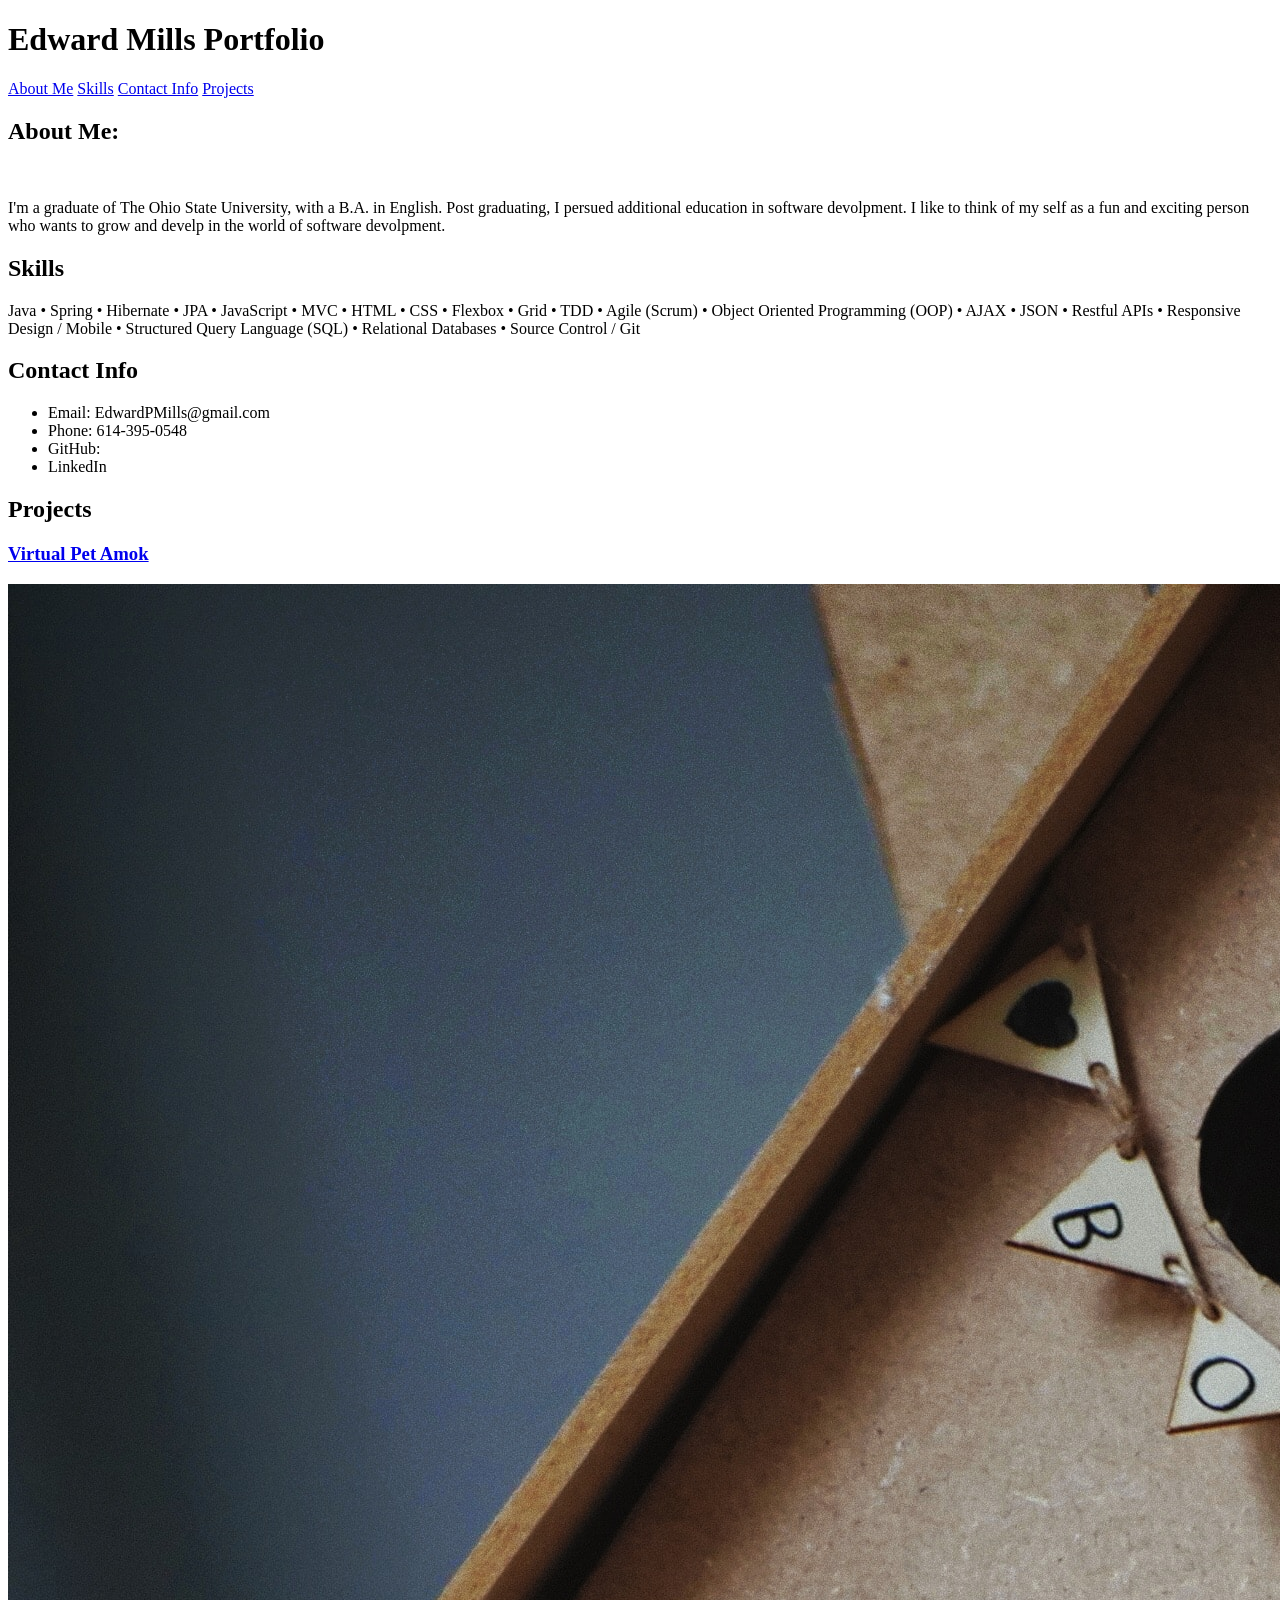
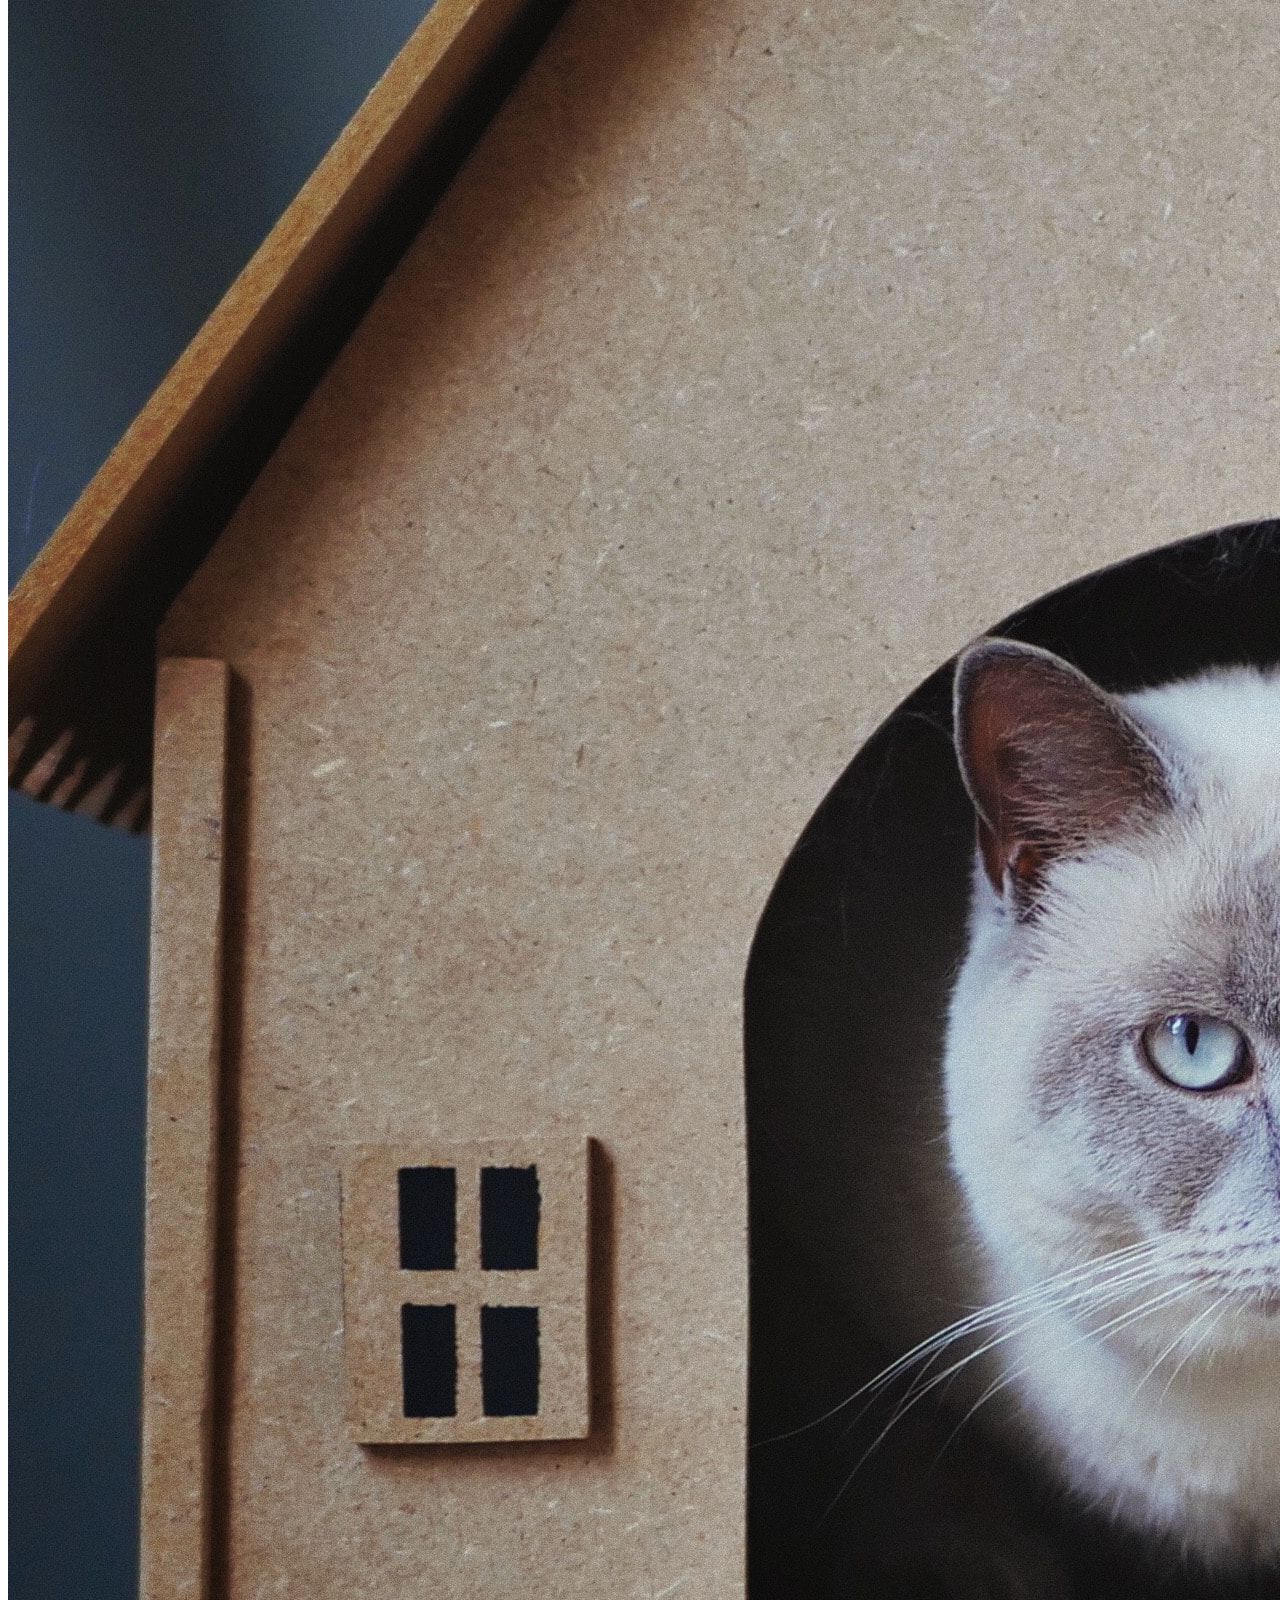
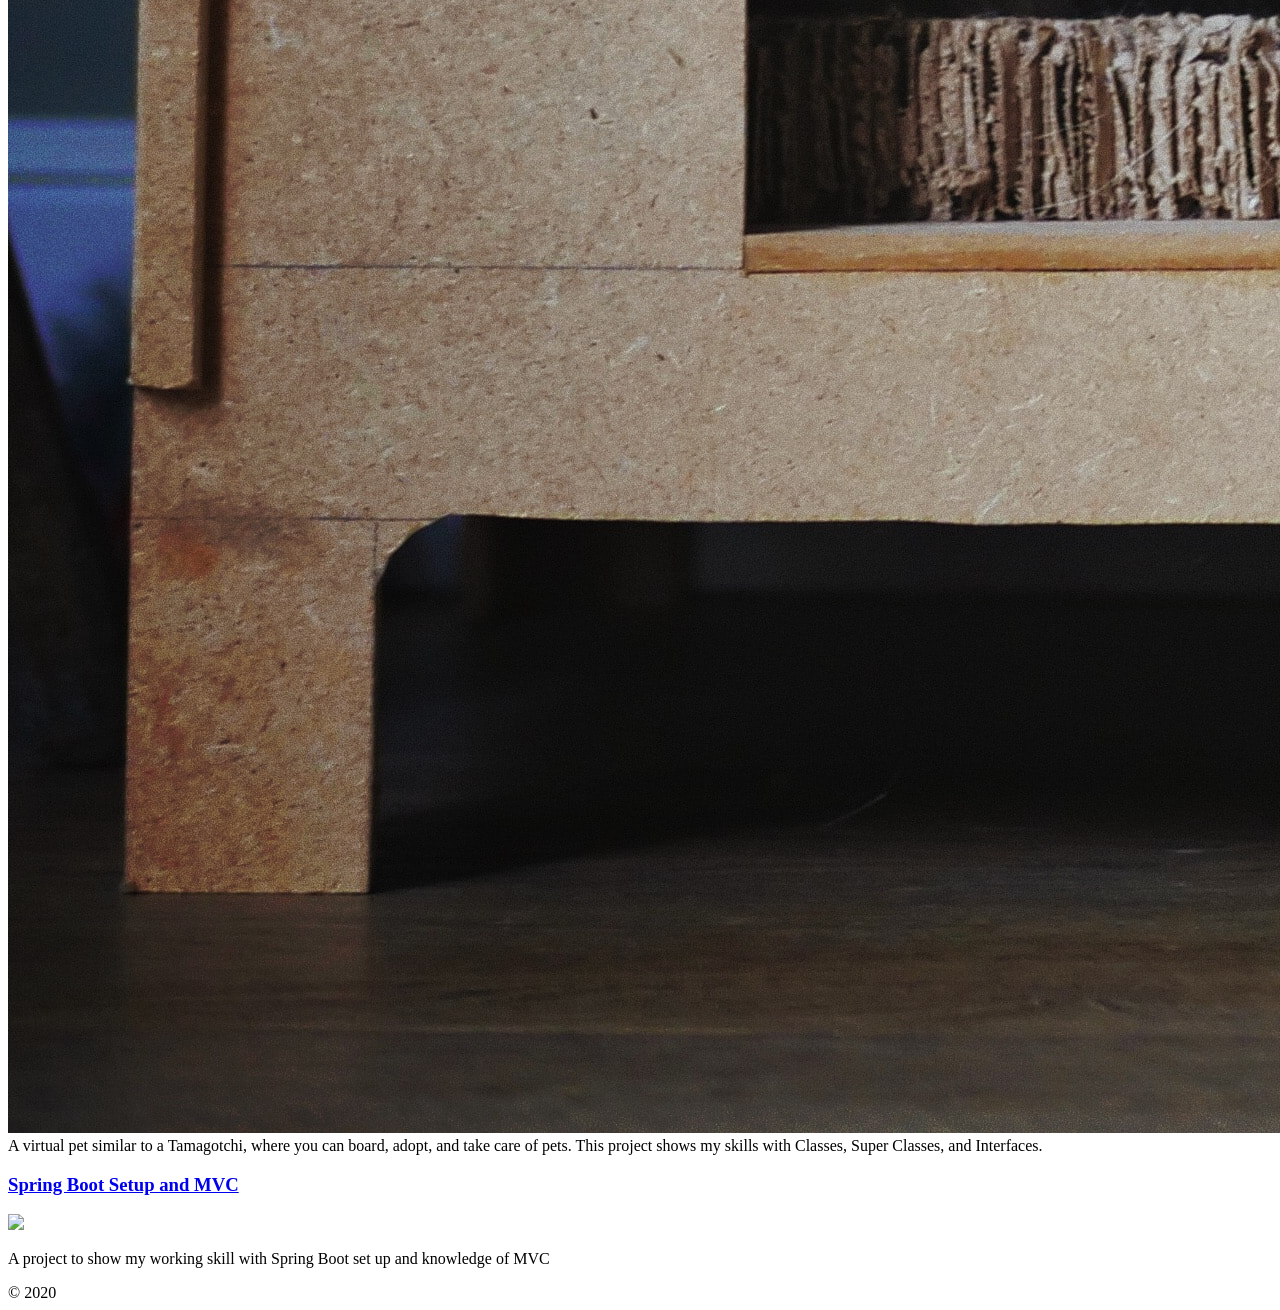
==== index.html @ bad062c4 "fix page" ====
<!DOCTYPE html>
<head>
    <link rel="stylesheet" type="text/css" href="Portfolio.css">
    <title>Welcome To My Portfolio</title>
</head>
<body>
    <header>
    <h1>Edward Mills Portfolio</h1>
    </header>
    <nav>
        <a href="#aboutMe"> About Me</a>
        <a href="#skills">Skills</a>
        <a href="#contactInfo">Contact Info</a>
        <a href="#projects">Projects</a>
        
    </nav>
<main>
    <section id="aboutMe">
        <h2>About Me:</h2>
   
        <img src=>
        <p> I'm a graduate of The Ohio State University, with a B.A. in
            English. Post graduating, I persued additional education in software devolpment.
            I like to think of my self as a fun and exciting person who wants to grow and develp in the world
            of software devolpment. </p>
        </section>
        <section id="skills">
        <h2>Skills</h2>
        <p>Java • Spring • Hibernate • JPA • JavaScript • MVC • HTML • CSS • Flexbox • Grid • TDD • Agile (Scrum) • Object Oriented Programming (OOP)
 • AJAX • JSON • Restful APIs • Responsive Design / Mobile • Structured Query Language (SQL) • Relational Databases • Source Control / Git </p>
</section>
 <section id="contactInfo">
    <h2>Contact Info</h2>
    <ul>
        <li>Email: EdwardPMills@gmail.com</li>
        <li>Phone: 614-395-0548</li>
        <li>GitHub: </li>
        <li>LinkedIn</li>
    </ul>
</section>
    <section id="finishedProjects">
        <h2>Projects</h2>
        <div id="projects">
        <article>
            <h3><a href="https://github.com/DarkBomberX/virtual-pet-amok">Virtual Pet Amok</a></h3>
            <img src="images/petshelter.jpg"
            <p>A virtual pet similar to a Tamagotchi, where you can board, adopt, and take care of pets. This project shows my skills with
                Classes, Super Classes, and Interfaces.</p>
        </article>
        <article>
            <h3><a href="https://github.com/DarkBomberX/review-project">Spring Boot Setup and MVC</a></h3>
            <img src="images/reviewsite.jpg">
            <p>A project to show my working skill with Spring Boot set up and knowledge of MVC</p>
        </article>
        </div>
    </section>
    </main>
    <footer>
        &copy; 2020
    </footer>
</body>
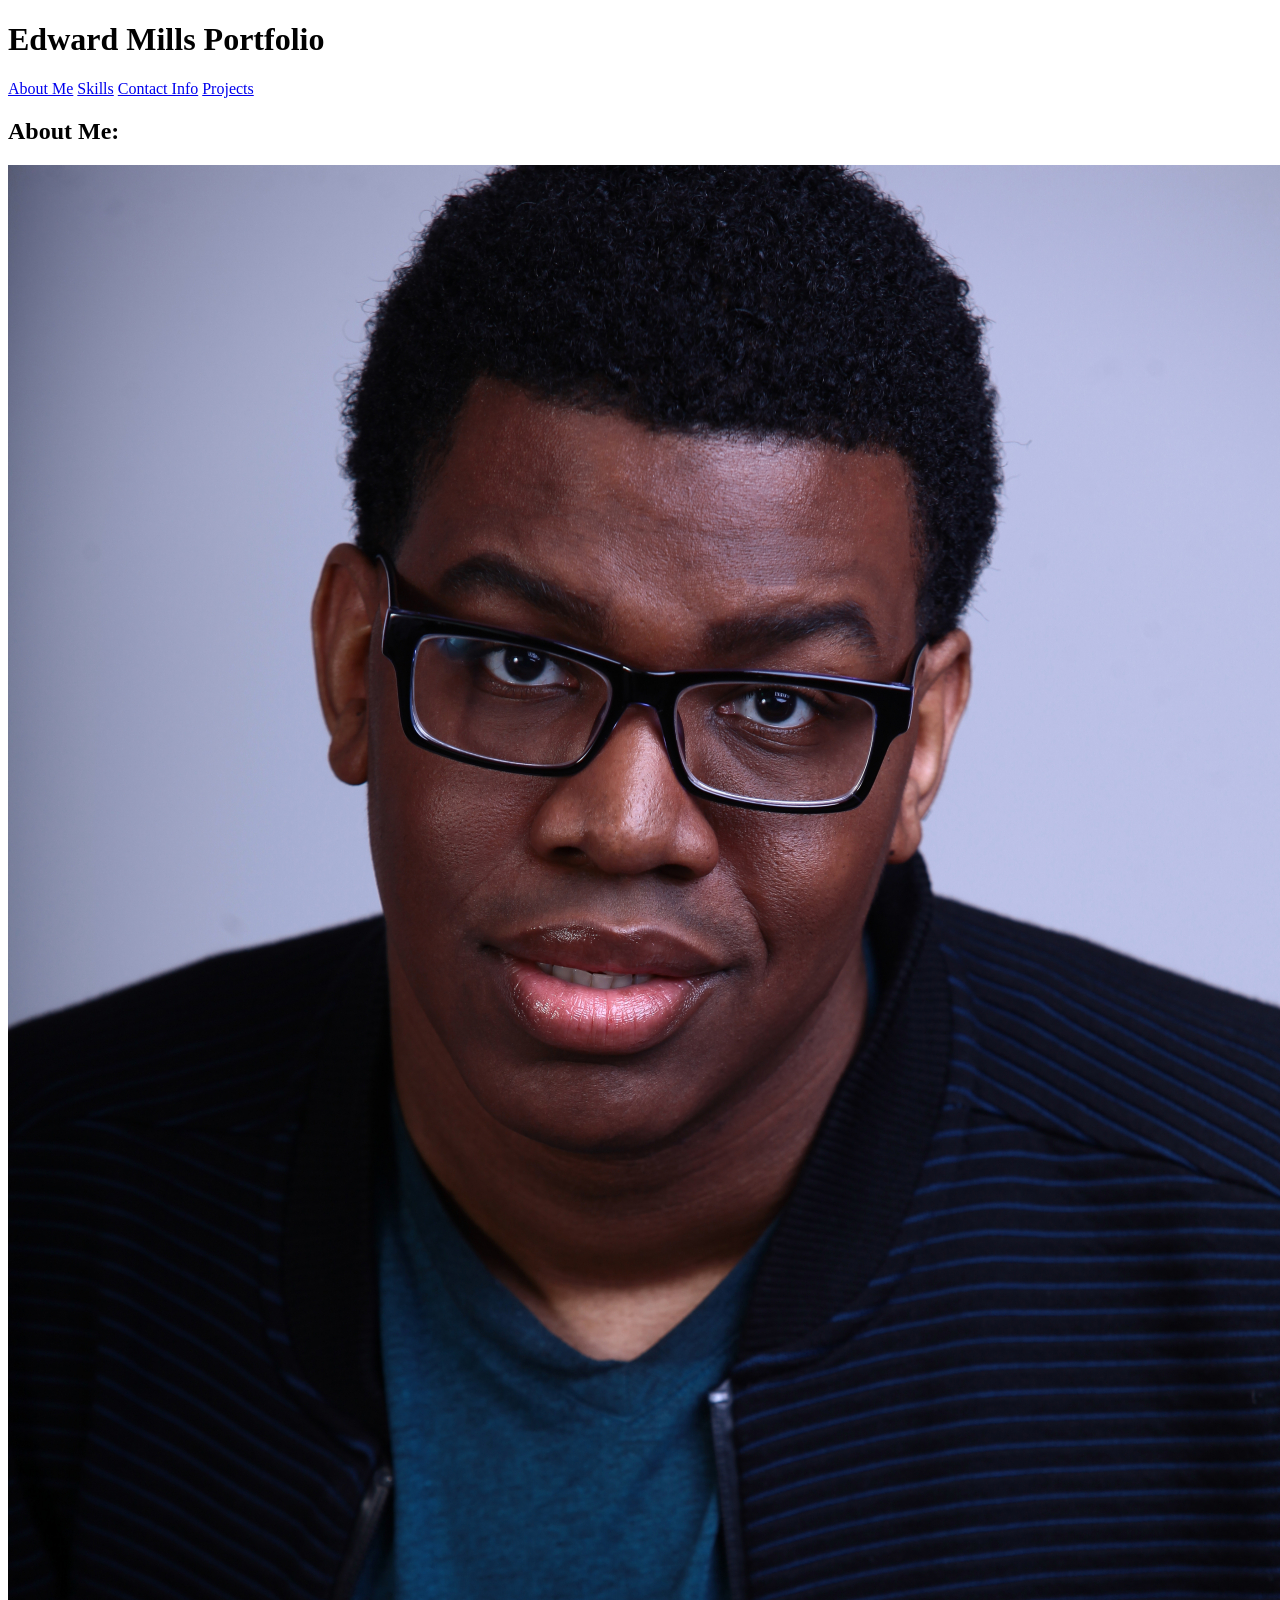
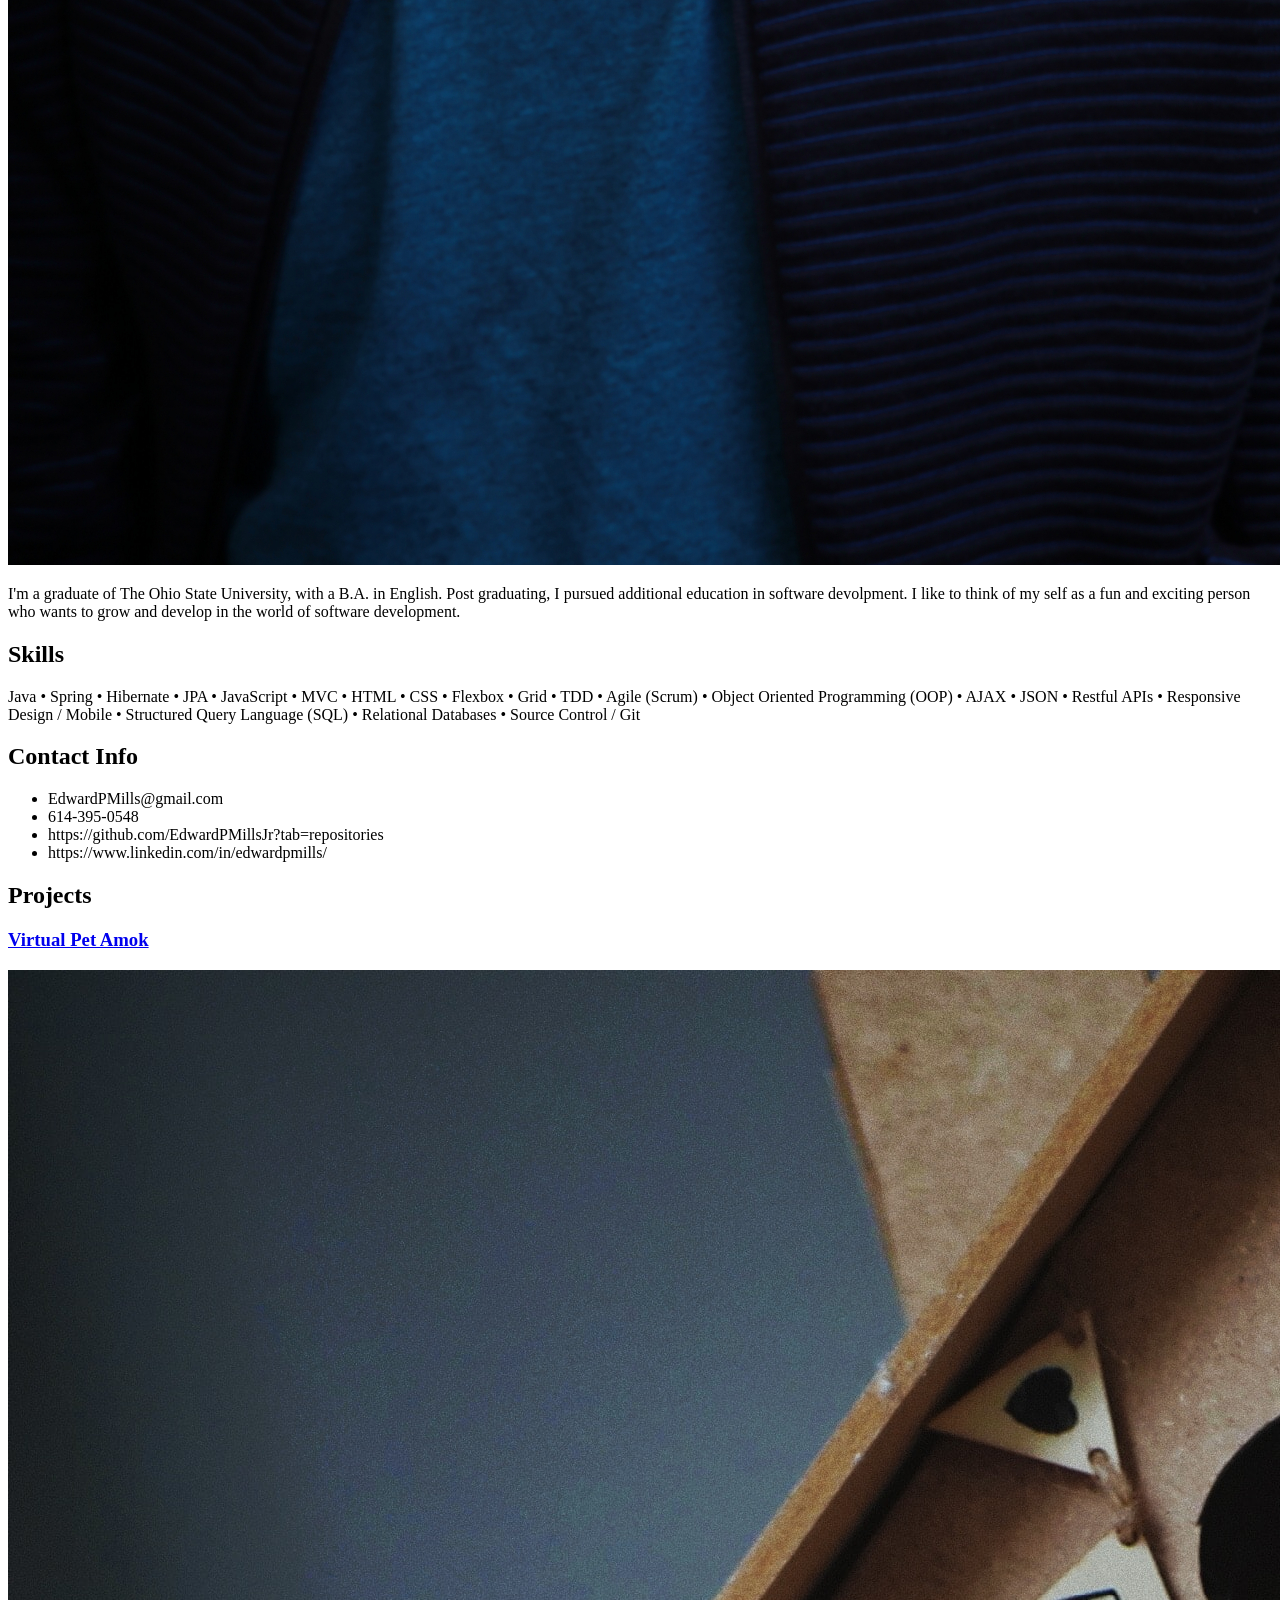
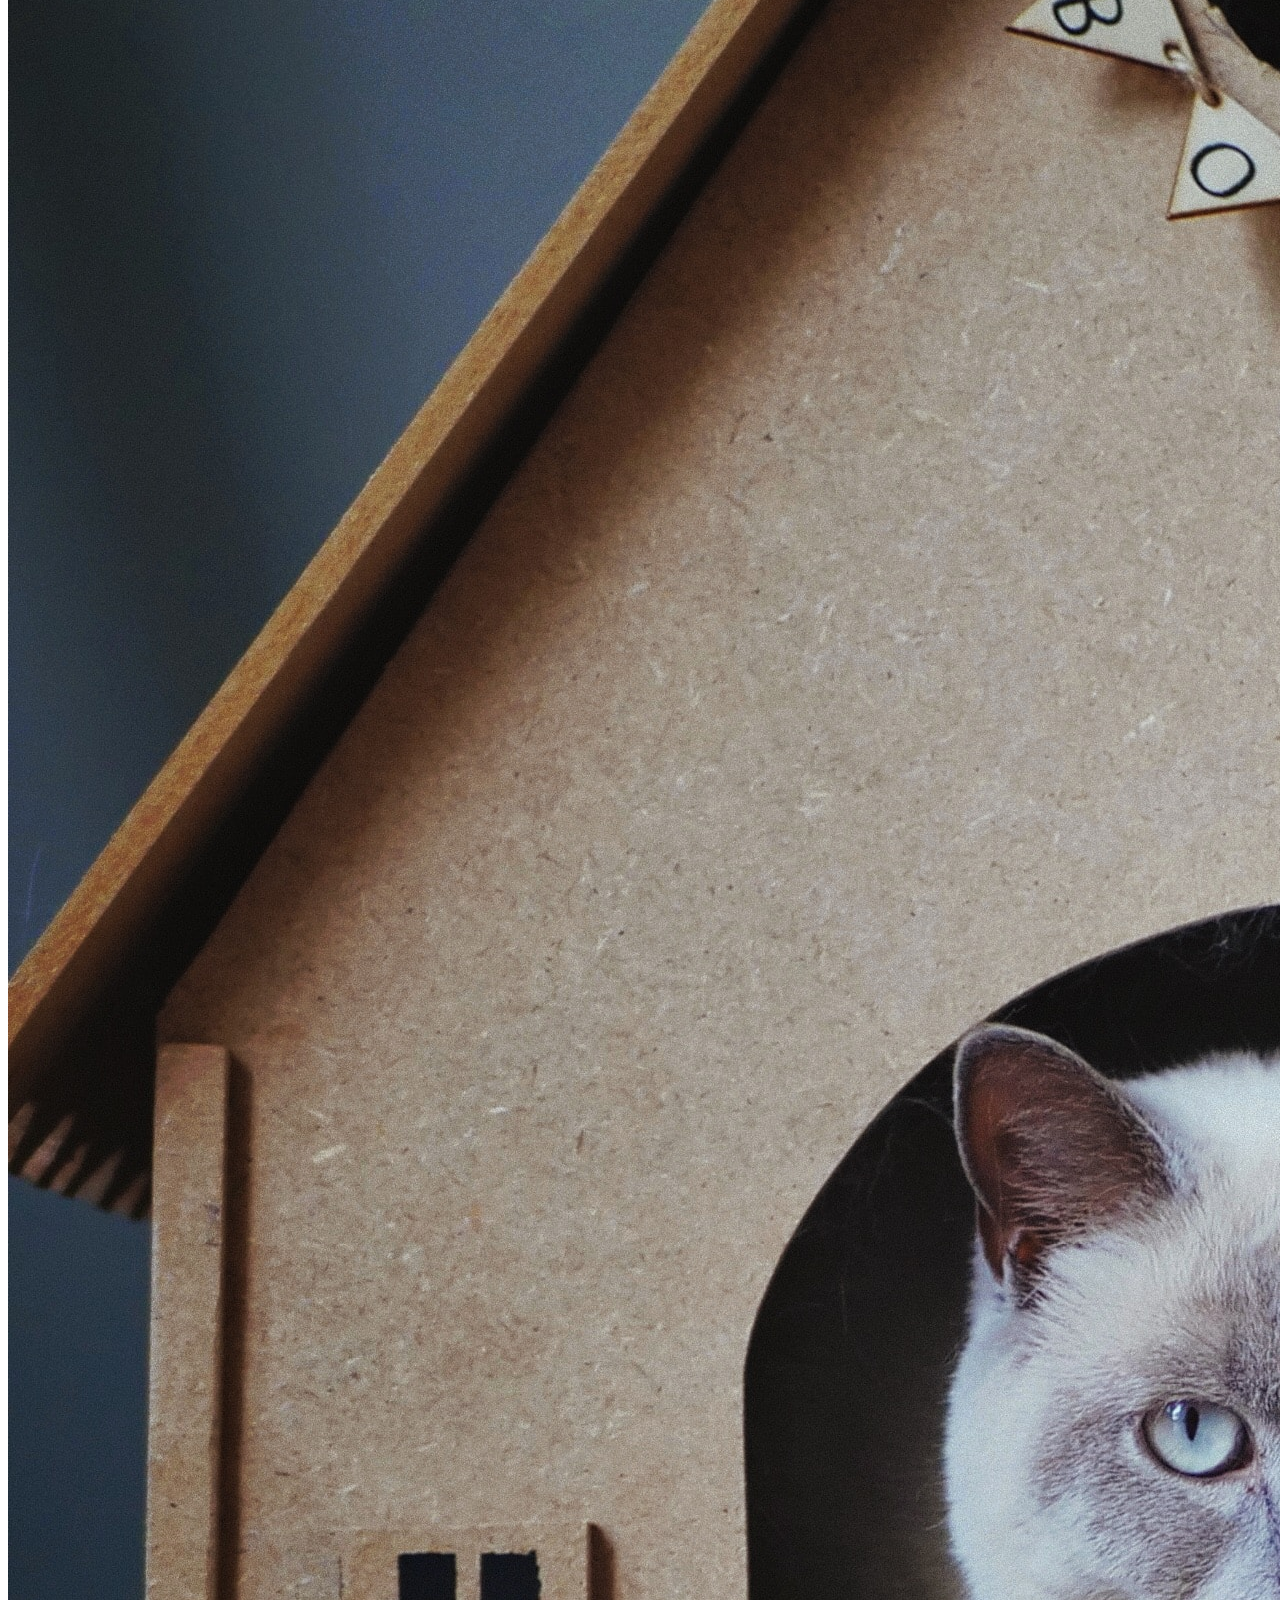
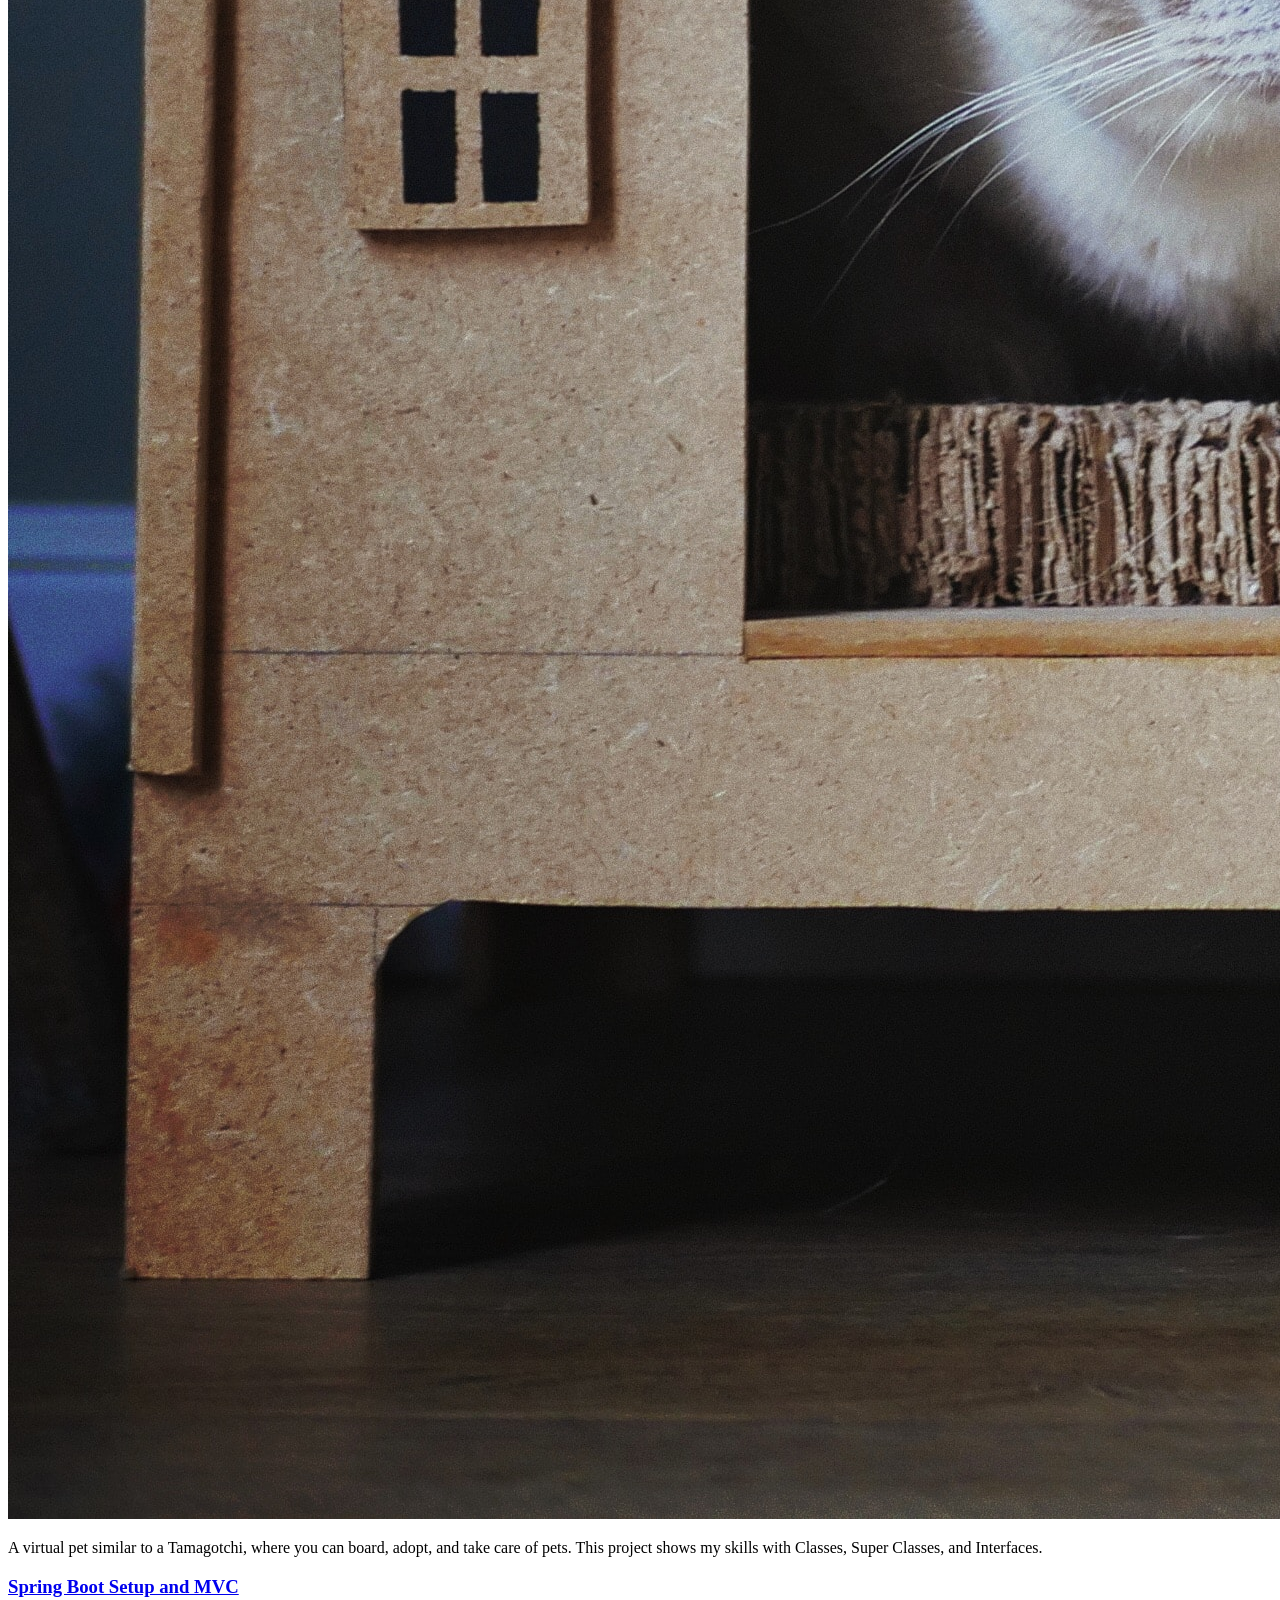
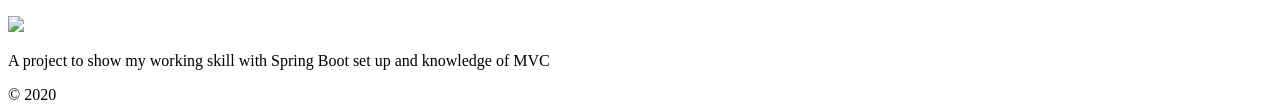
==== commit 9791fc11: "updating page" ====
--- a/index.html
+++ b/index.html
@@ -18,11 +18,11 @@
     <section id="aboutMe">
         <h2>About Me:</h2>
    
-        <img src=>
+        <img id="me" src="images/me.jpg">
         <p> I'm a graduate of The Ohio State University, with a B.A. in
-            English. Post graduating, I persued additional education in software devolpment.
-            I like to think of my self as a fun and exciting person who wants to grow and develp in the world
-            of software devolpment. </p>
+            English. Post graduating, I pursued additional education in software devolpment.
+            I like to think of my self as a fun and exciting person who wants to grow and develop in the world
+            of software development. </p>
         </section>
         <section id="skills">
         <h2>Skills</h2>
@@ -32,10 +32,10 @@
  <section id="contactInfo">
     <h2>Contact Info</h2>
     <ul>
-        <li>Email: EdwardPMills@gmail.com</li>
-        <li>Phone: 614-395-0548</li>
-        <li>GitHub: </li>
-        <li>LinkedIn</li>
+        <li>EdwardPMills@gmail.com</li>
+        <li>614-395-0548</li>
+        <li>https://github.com/EdwardPMillsJr?tab=repositories</li>
+        <li>https://www.linkedin.com/in/edwardpmills/</li>
     </ul>
 </section>
     <section id="finishedProjects">
@@ -43,7 +43,7 @@
         <div id="projects">
         <article>
             <h3><a href="https://github.com/DarkBomberX/virtual-pet-amok">Virtual Pet Amok</a></h3>
-            <img src="images/petshelter.jpg"
+            <img src="images/petshelter.jpg">
             <p>A virtual pet similar to a Tamagotchi, where you can board, adopt, and take care of pets. This project shows my skills with
                 Classes, Super Classes, and Interfaces.</p>
         </article>
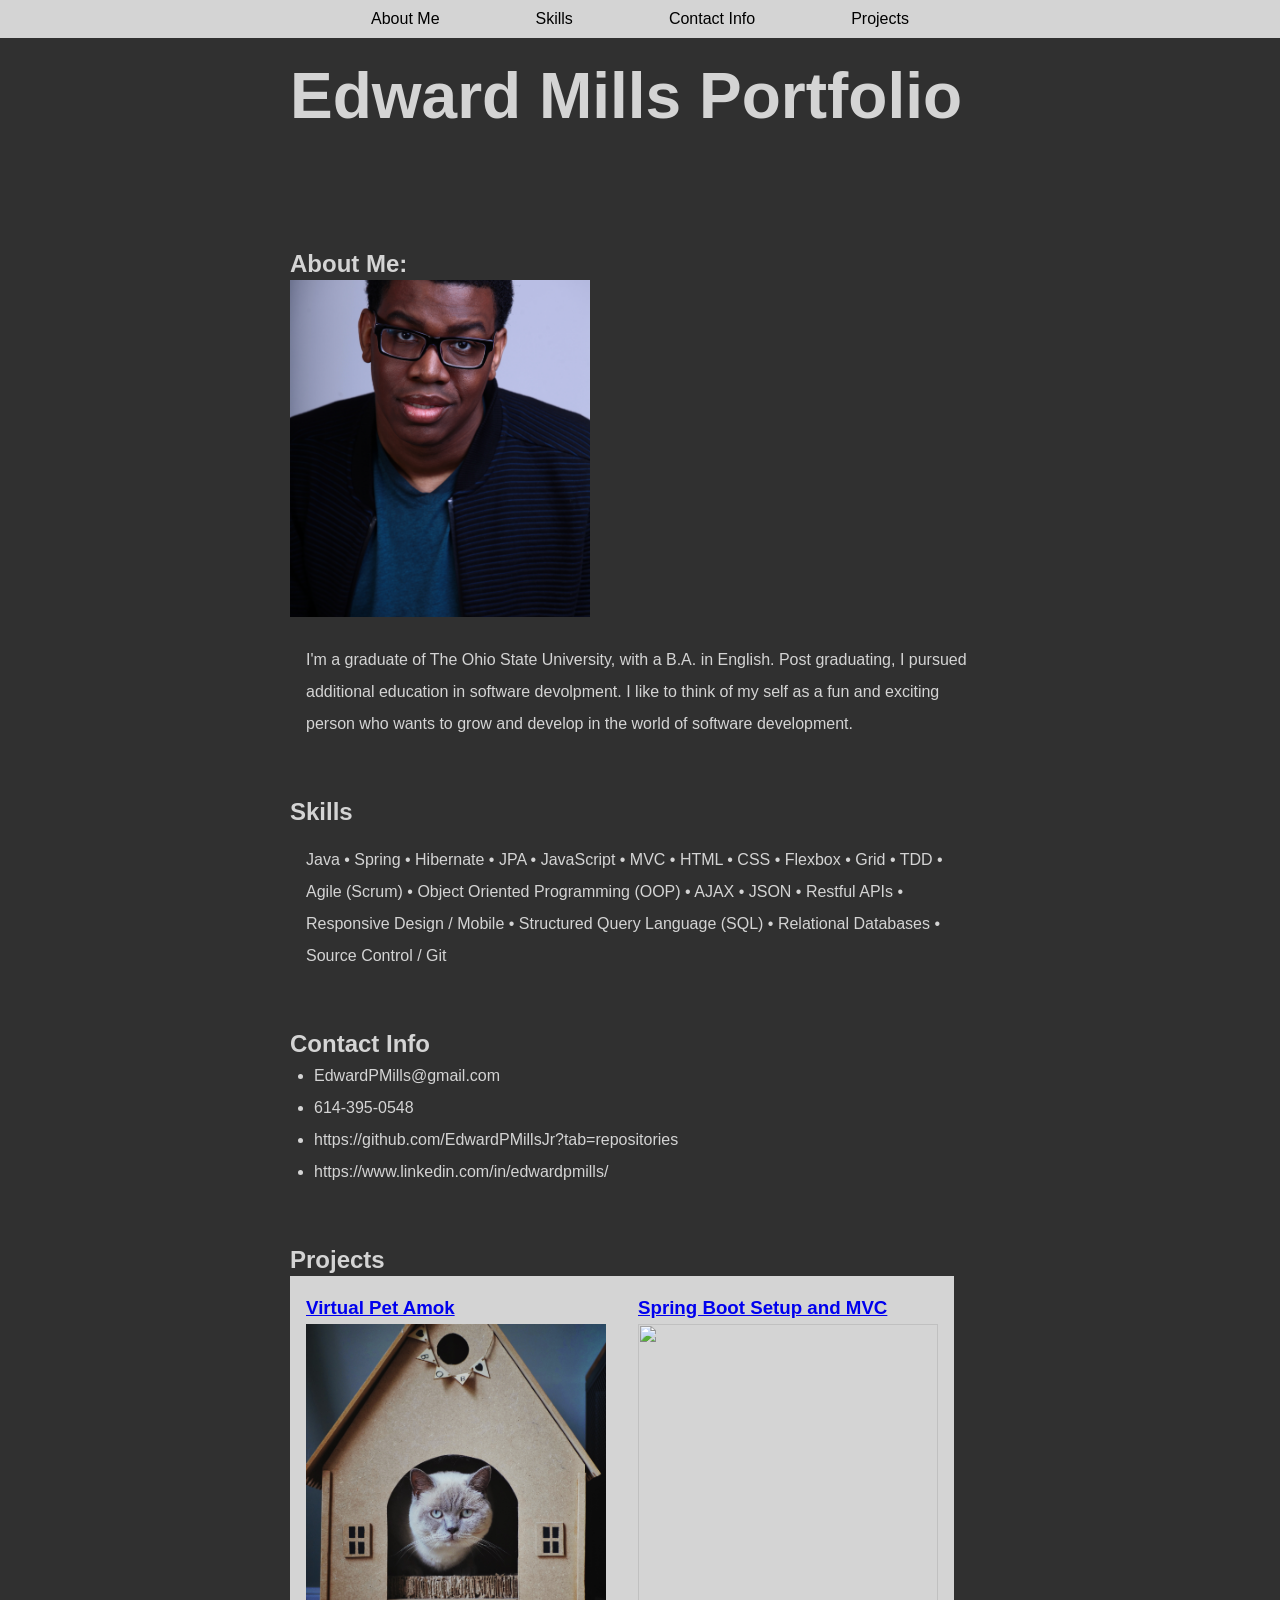
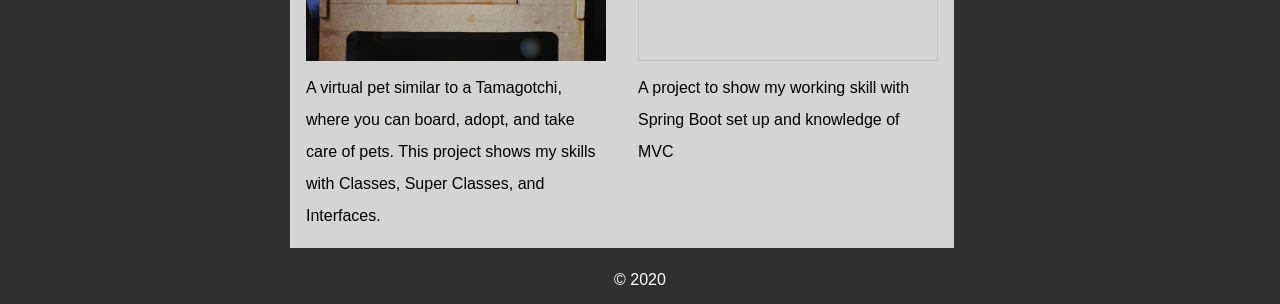
==== commit 072c3c76: "fixed css problem" ====
--- a/index.html
+++ b/index.html
@@ -1,6 +1,6 @@
 <!DOCTYPE html>
 <head>
-    <link rel="stylesheet" type="text/css" href="Portfolio.css">
+    <link rel="stylesheet" type="text/css" href="css/portfolio.css">
     <title>Welcome To My Portfolio</title>
 </head>
 <body>
@@ -12,12 +12,10 @@
         <a href="#skills">Skills</a>
         <a href="#contactInfo">Contact Info</a>
         <a href="#projects">Projects</a>
-        
     </nav>
 <main>
     <section id="aboutMe">
         <h2>About Me:</h2>
-   
         <img id="me" src="images/me.jpg">
         <p> I'm a graduate of The Ohio State University, with a B.A. in
             English. Post graduating, I pursued additional education in software devolpment.
--- a/css/portfolio.css
+++ b/css/portfolio.css
@@ -0,0 +1,98 @@
+* {
+    font-family: Arial, Helvetica, sans-serif;
+    line-height: 2rem;
+    box-sizing: border-box;
+    margin: 0;
+    padding: 0;
+}
+
+html {
+    font-size: 16px;
+}
+
+body {
+    background-color: rgb(48, 48, 48);
+    color: #d4d4d4;
+}
+
+header,
+main,
+footer {
+    max-width: 700px;
+    margin: 0 auto;
+}
+
+nav {
+position: fixed;
+top:0;
+width: 100%;
+display: flex;
+flex-flow: row;
+justify-content: center;
+Background: #d4d4d4;
+}
+
+nav a{
+    text-decoration: none;
+    color: black;
+    padding: .2rem 3rem;
+}
+
+nav a:hover{
+    background:#fcfcfc;
+}
+
+header h1 {
+    padding: 5rem 0;
+}
+
+header {
+    font-size: 2rem;
+}
+
+section {
+    margin: 1rem 0;
+    padding-top: 2.5rem;
+    min-height: 1rem;
+}
+
+section > p {
+    margin: 1rem;
+}
+
+section ul {
+    padding-left: 1.5em;
+}
+
+#projects {
+    display: grid;
+    grid-template-columns: repeat(3, 2fr);
+    grid-template-rows: auto;
+}
+
+#projects article {
+    background-color:#d4d4d4;
+    color: black;
+    padding: 1rem
+}
+
+#projects article img {
+    width: 100%;
+    object-fit: cover;
+    width: 300px;
+    height: 337px;
+}
+
+#me {
+    width: 100%;
+    object-fit: cover;
+    width: 300px;
+    height: 337px;
+}
+
+footer {
+    margin-top: 1rem;
+    margin-bottom: .5rem;
+    text-align: center;
+    color: white;
+}
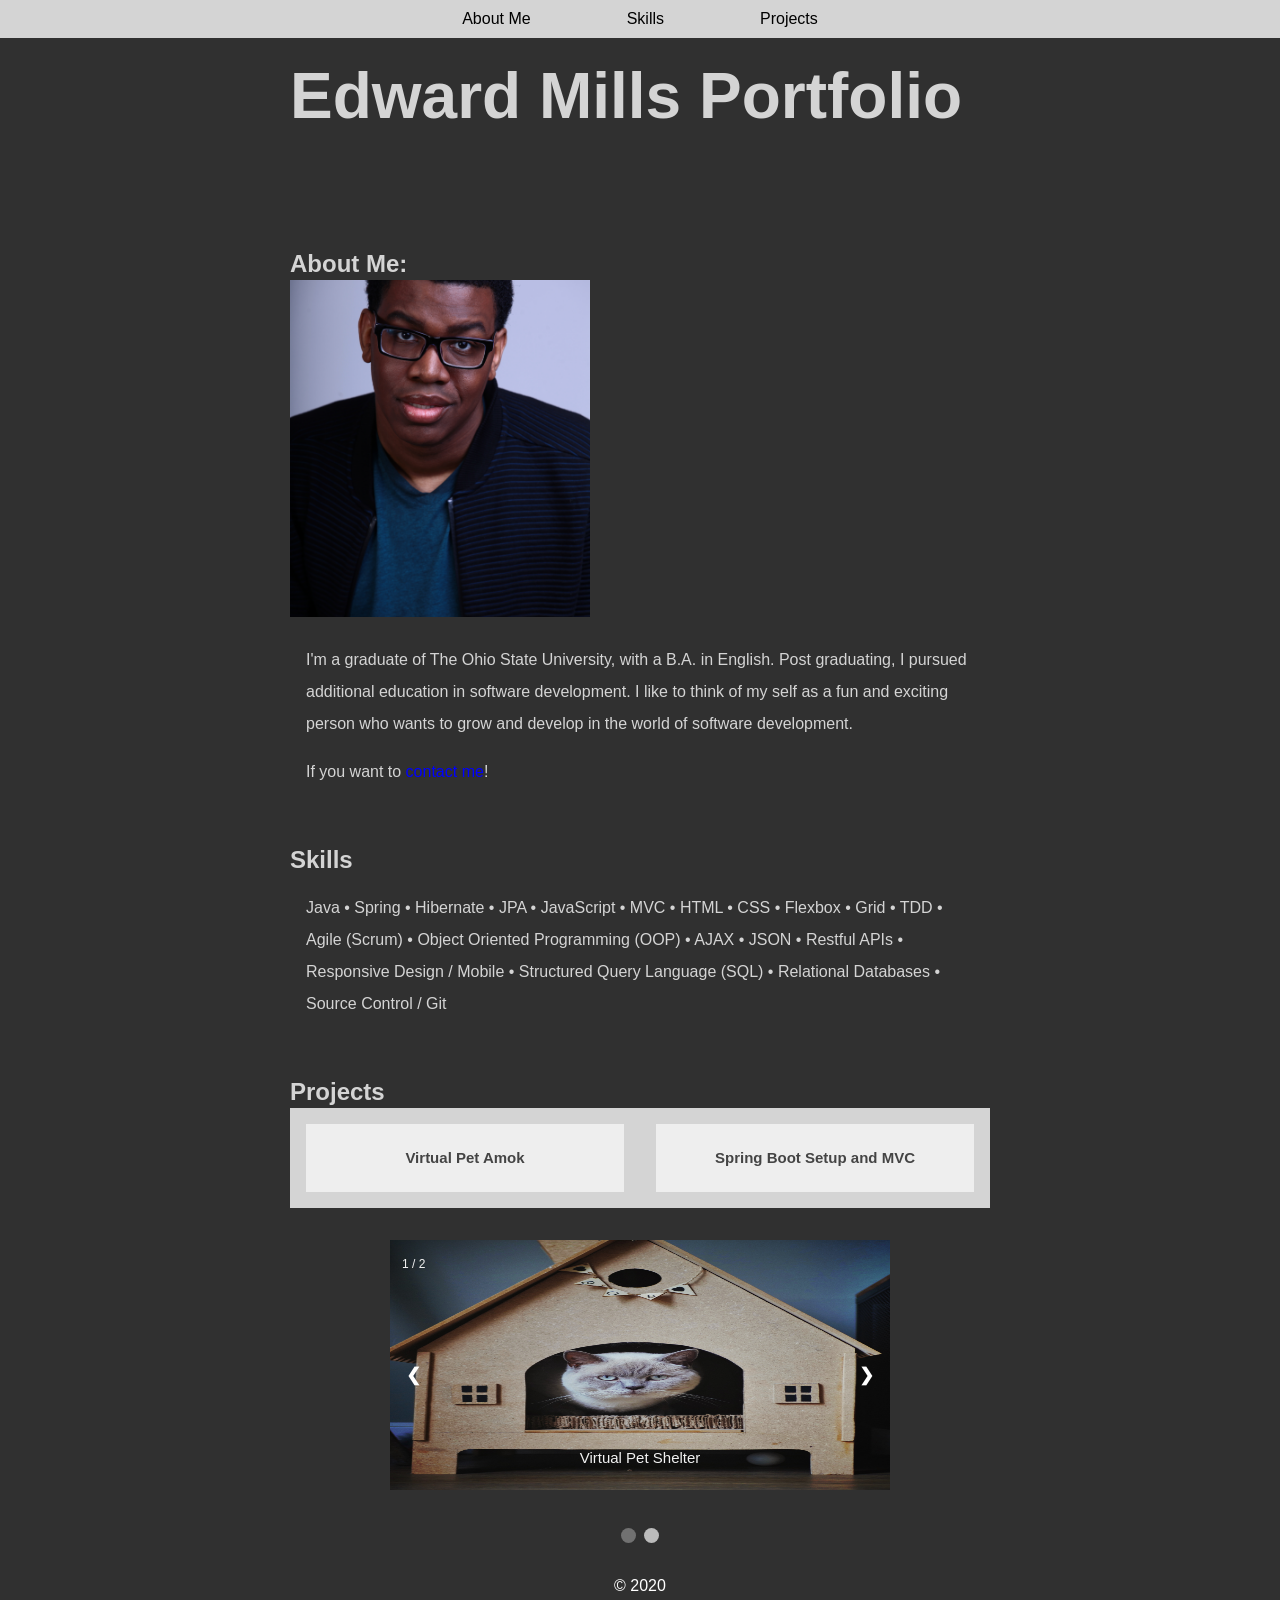
==== commit bfc4fa87: "Updating site with module 8 Javascript" ====
--- a/index.html
+++ b/index.html
@@ -10,7 +10,6 @@
     <nav>
         <a href="#aboutMe"> About Me</a>
         <a href="#skills">Skills</a>
-        <a href="#contactInfo">Contact Info</a>
         <a href="#projects">Projects</a>
     </nav>
 <main>
@@ -18,42 +17,83 @@
         <h2>About Me:</h2>
         <img id="me" src="images/me.jpg">
         <p> I'm a graduate of The Ohio State University, with a B.A. in
-            English. Post graduating, I pursued additional education in software devolpment.
+            English. Post graduating, I pursued additional education in software development.
             I like to think of my self as a fun and exciting person who wants to grow and develop in the world
             of software development. </p>
+            <p>
+               If you want to 
+            <span id="modal-trigger" class="live">contact me</span>!</p>
         </section>
         <section id="skills">
         <h2>Skills</h2>
         <p>Java • Spring • Hibernate • JPA • JavaScript • MVC • HTML • CSS • Flexbox • Grid • TDD • Agile (Scrum) • Object Oriented Programming (OOP)
  • AJAX • JSON • Restful APIs • Responsive Design / Mobile • Structured Query Language (SQL) • Relational Databases • Source Control / Git </p>
 </section>
- <section id="contactInfo">
-    <h2>Contact Info</h2>
-    <ul>
-        <li>EdwardPMills@gmail.com</li>
-        <li>614-395-0548</li>
-        <li>https://github.com/EdwardPMillsJr?tab=repositories</li>
-        <li>https://www.linkedin.com/in/edwardpmills/</li>
-    </ul>
-</section>
     <section id="finishedProjects">
         <h2>Projects</h2>
         <div id="projects">
         <article>
-            <h3><a href="https://github.com/DarkBomberX/virtual-pet-amok">Virtual Pet Amok</a></h3>
+            <button type="button" class="collapsible">Virtual Pet Amok</button>
+            <div class="content">
+            <h3>Virtual Pet Amok</h3>
             <img src="images/petshelter.jpg">
             <p>A virtual pet similar to a Tamagotchi, where you can board, adopt, and take care of pets. This project shows my skills with
                 Classes, Super Classes, and Interfaces.</p>
+                <a href="https://github.com/DarkBomberX/virtual-pet-amok">Check it out on Git Hub</a>
+            </div>
         </article>
         <article>
-            <h3><a href="https://github.com/DarkBomberX/review-project">Spring Boot Setup and MVC</a></h3>
+            <button type="button" class="collapsible">Spring Boot Setup and MVC</button>
+            <div class="content">
+            <h3>Spring Boot Setup and MVC</h3>
             <img src="images/reviewsite.jpg">
             <p>A project to show my working skill with Spring Boot set up and knowledge of MVC</p>
+            <a href="https://github.com/DarkBomberX/review-project">Check it out on Git Hub</a>
+        </div>
         </article>
         </div>
+
+<div class="project-slideshow-container">
+
+    <div class="mySlides fade">
+      <div class="numbertext">1 / 2</div>
+      <img src="images/petshelter.jpg" style="width:100%">
+      <div class="text">Virtual Pet Shelter</div>
+    </div>
+    <div class="mySlides fade">
+      <div class="numbertext">2 / 2</div>
+      <img src="images/reviewsite.jpg" style="width:100%">
+      <div class="text">Spring Boot Review Site</div>
+    </div>
+    <a class="prev" onclick="plusSlides(-1)">&#10094;</a>
+    <a class="next" onclick="plusSlides(1)">&#10095;</a>
+  </div>
+  <br>
+  <div style="text-align:center">
+    <span class="dot" onclick="currentSlide(1)"></span>
+    <span class="dot" onclick="currentSlide(2)"></span>
+  </div>
+
     </section>
     </main>
     <footer>
         &copy; 2020
     </footer>
+<div id="backdrop">
+    <div id="modal">
+        <button class="text-button">Close</button>
+        <section id="contactInfo">
+            <h2>Contact Info</h2>
+            <div id="modal-content">
+            <ul>
+                <li>EdwardPMills@gmail.com</li>
+                <li>614-395-0548</li>
+                <li>https://github.com/EdwardPMillsJr?tab=repositories</li>
+                <li>https://www.linkedin.com/in/edwardpmills/</li>
+            </ul>
+        </div>
+        </section>
+    </div>
+</div>
+    <script src="./js/portfolio.js"></script>
 </body>
--- a/css/portfolio.css
+++ b/css/portfolio.css
@@ -42,6 +42,28 @@
     background:#fcfcfc;
 }
 
+@media (max-width: 750px){
+nav::before {
+    content: 'SHOW MENU';
+    color: black;
+    background: #d4d4d4;
+    padding: 0.5em 2em;
+}
+nav a {
+  display: none;
+}
+nav {
+  justify-content: left;
+  flex-flow: column;
+}
+nav.open a {
+  display: block;
+}
+nav.open::before {
+  content: 'HIDE MENU';
+}
+}
+
 header h1 {
     padding: 5rem 0;
 }
@@ -66,8 +88,10 @@
 
 #projects {
     display: grid;
-    grid-template-columns: repeat(3, 2fr);
+    grid-template-columns: repeat(2, 2fr);
     grid-template-rows: auto;
+    padding-bottom: 2em;
+    width: 100%;
 }
 
 #projects article {
@@ -81,6 +105,30 @@
     object-fit: cover;
     width: 300px;
     height: 337px;
+}
+
+.collapsible {
+  background-color: #eee;
+  color: #444;
+  cursor: pointer;
+  padding: 18px;
+  width: 100%;
+  border: none;
+  text-align: center;
+  font-weight: bold;
+  outline: none;
+  font-size: 15px;
+}
+
+.active, .collapsible:hover {
+  background-color: #ccc;
+}
+
+.content {
+  padding: 0 18px;
+  display: none;
+  overflow: hidden;
+  background-color: #f1f1f1;
 }
 
 #me {
@@ -95,4 +143,149 @@
     margin-bottom: .5rem;
     text-align: center;
     color: white;
+}
+
+.project-slideshow-container {
+    max-width: 500px;
+    position: relative;
+    margin: auto;
+    height: 250px;
+  }
+
+.project-slideshow-container img {
+    width: 500px;
+    height: 250px;
+}
+  
+  .mySlides {
+    display: none;
+  }
+  
+  .prev, .next {
+    cursor: pointer;
+    position: absolute;
+    top: 50%;
+    width: auto;
+    margin-top: -22px;
+    padding: 16px;
+    color: white;
+    font-weight: bold;
+    font-size: 18px;
+    transition: 0.6s ease;
+    border-radius: 0 3px 3px 0;
+    user-select: none;
+  }
+  
+  .next {
+    right: 0;
+    border-radius: 3px 0 0 3px;
+  }
+  
+  .prev:hover, .next:hover {
+    background-color: rgba(0,0,0,0.8);
+  }
+  
+  .text {
+    color: #f2f2f2;
+    font-size: 15px;
+    padding: 8px 12px;
+    position: absolute;
+    bottom: 8px;
+    width: 100%;
+    text-align: center;
+  }
+  
+  .numbertext {
+    color: #f2f2f2;
+    font-size: 12px;
+    padding: 8px 12px;
+    position: absolute;
+    top: 0;
+  }
+  
+  .dot {
+    cursor: pointer;
+    height: 15px;
+    width: 15px;
+    margin: 0 2px;
+    background-color: #bbb;
+    border-radius: 50%;
+    display: inline-block;
+    transition: background-color 0.6s ease;
+  }
+  
+  .active, .dot:hover {
+    background-color: #717171;
+  }
+  
+  .fade {
+    -webkit-animation-name: fade;
+    -webkit-animation-duration: 1.5s;
+    animation-name: fade;
+    animation-duration: 1.5s;
+  }
+  
+  @-webkit-keyframes fade {
+    from {opacity: .4}
+    to {opacity: 1}
+  }
+  
+  @keyframes fade {
+    from {opacity: .4}
+    to {opacity: 1}
+  }
+
+  span.live{
+    color: blue
+  }
+  
+  .modal-open #backdrop {
+    display: flex;
+  }
+  
+  #modal {
+    width: 80vw;
+    height: 80vh;
+    background: #fff;
+    padding: 1em;
+    border-radius: 5px;
+    box-shadow: 0 0 5px 5px #333;
+    color: black;
+  }
+  
+  #modal h4 {
+    float: left;
+  }
+  
+  #modal button {
+    float: right;
+  
+    background: #eee;
+    padding: 5px 10px;
+    border: 0;
+    border-radius: 3px;
+  
+    cursor: pointer;
+  }
+  
+  #modal button:hover {
+    color: #fff;
+    background: #999;
+  }
+  
+  #modal #modal-content {
+    clear: both;
+    padding-top: 1em;
+  }
+
+  #backdrop {
+    position: fixed;
+    top: 0;
+    left: 0;
+    width: 100vw;
+    height: 100vh;
+    background: rgba(0,0,0,0.7);
+    display: none;
+    align-items: center;
+    justify-content: center;
 }
